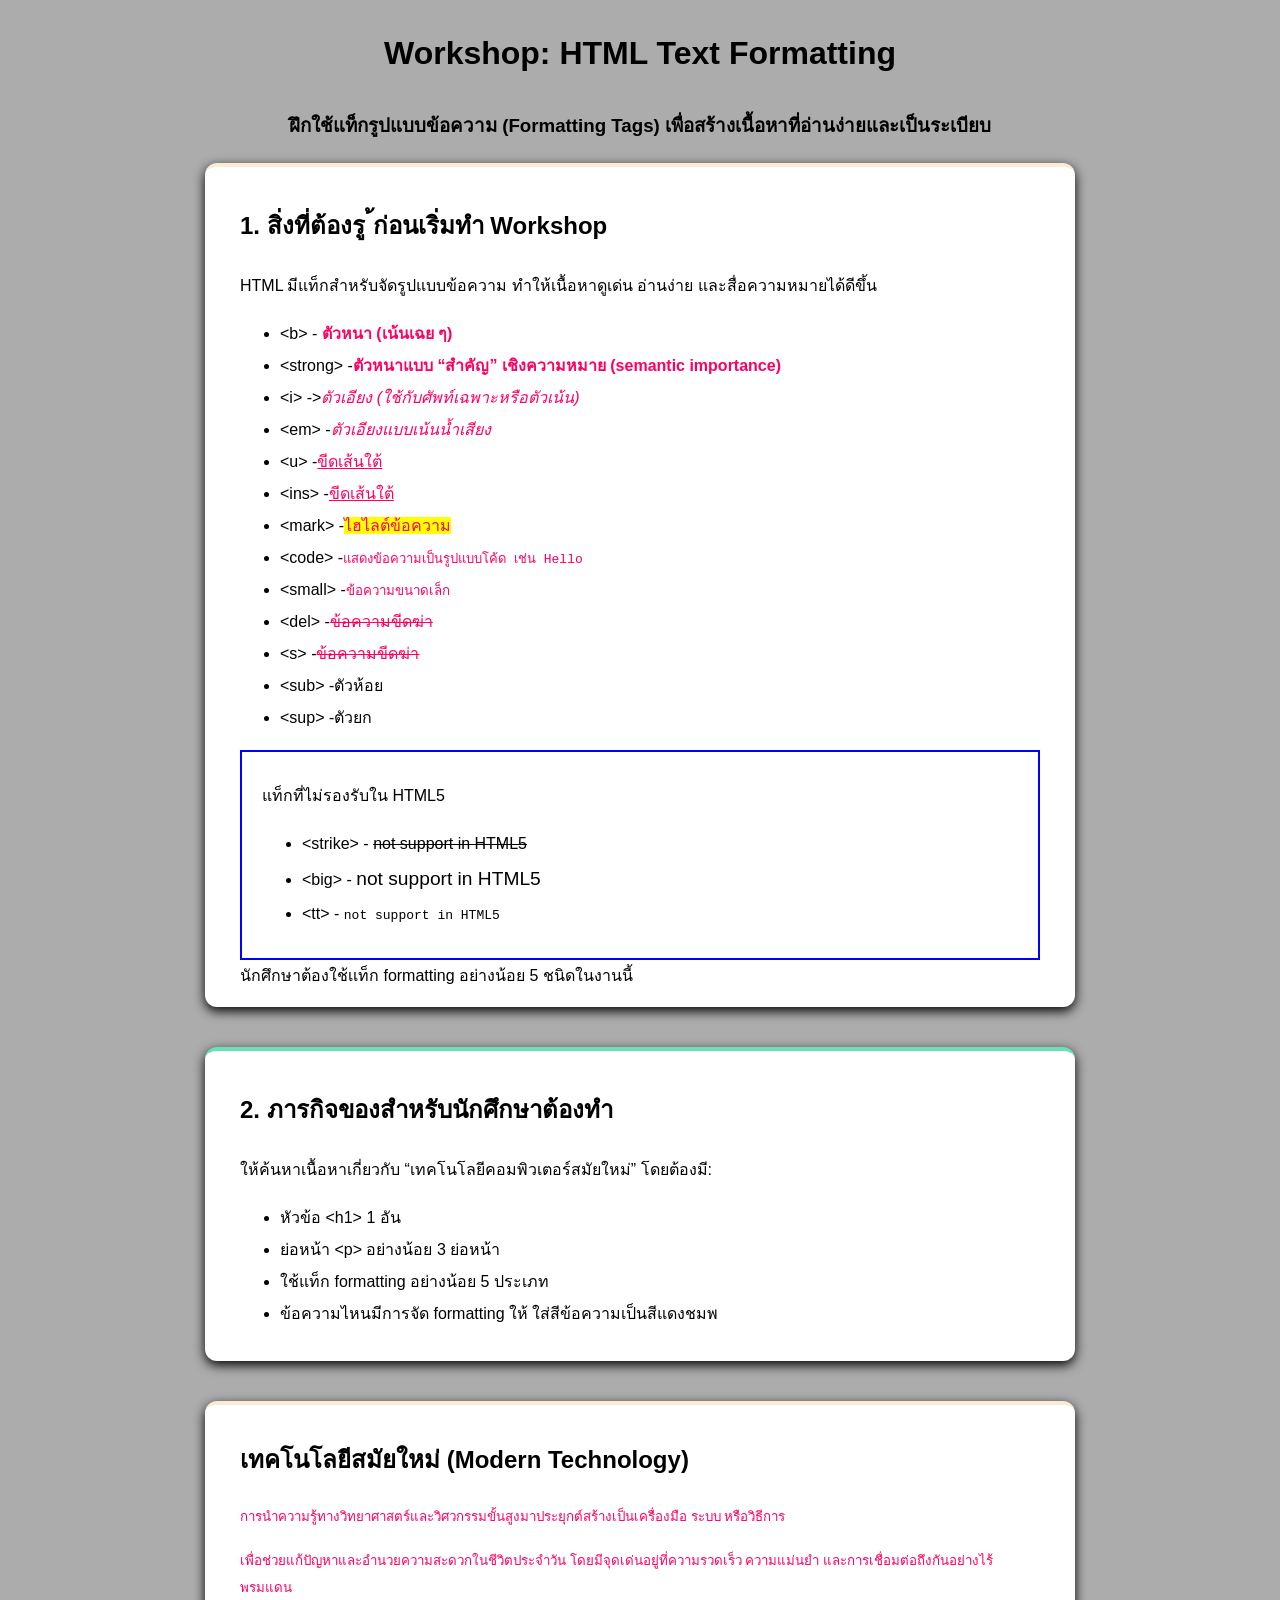
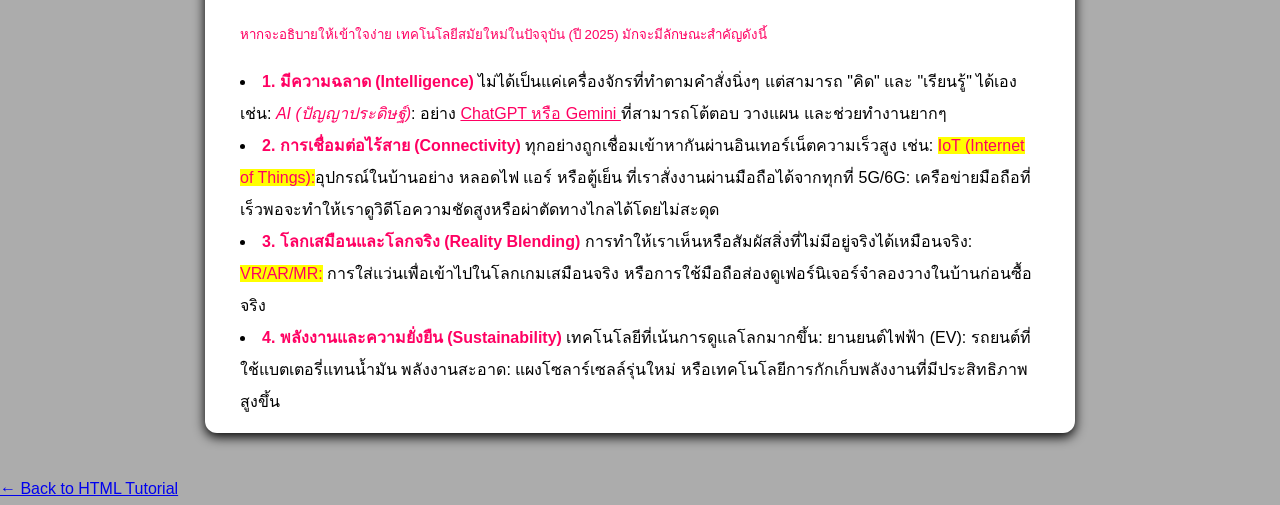
==== HomeWork04_01_formatting.html @ 852c9185 "Add files via upload" ====
<!DOCTYPE html>
<html lang="en">
<head>
    <meta charset="UTF-8">
    <meta name="viewport" content="width=device-width, initial-scale=1.0">
    <title>Formatting</title>
    <style>

        body{
            font-family: 'Segoe UI', Tahoma, Geneva, Verdana, sans-serif;
            margin: 0;
            padding: 0;
            background-color: #acacac;
            line-height: 2.0;
        }


        .container {
            max-width: 1000px;
            margin: auto;
        }
        
        header {}

        h1 {text-align: center;}

        .Gagenang {
            text-align: left;
            color: black;
            font-size: 24px;
        }

        h3 {text-align: center;}

        ul {}

        
        .card {
            background-color: rgb(255, 255, 255);
            padding: 15px 35px;
            border-radius: 12px;
            box-shadow: 0 4px 12px black;
            margin: 0 auto 40px;
            border-top: 4px solid antiquewhite;
            width: 800px;
        }

        .card.module-2 {border-top: 4px solid rgb(107, 223, 184);}
        
        .card.module-3 {border-top: 4px solid antiquewhite;}


        .box {
            border: 2px solid blue;
            padding: 12px 20px;
        }
        .text-color {
            color: rgb(255, 0, 98);
        }

        .note {
            content: 👌;
        }

        .note::before    {}
        
        footer {}


    </style>
</head>
<body>
    <header>
        <h1 class="h1">Workshop: HTML Text Formatting </h1>
        <h3><p>ฝึกใช้แท็กรูปแบบข้อความ (Formatting Tags) เพื่อสร้างเนื้อหาที่อ่านง่ายและเป็นระเบียบ</p></h3>
    </header>

    <main>      
    <!-- Card 1 -->
     <div class="card">
        <h2>1. สิ่งที่ต้องรู ้ก่อนเริ่มทำ Workshop </h2>
        <p>HTML มีแท็กสำหรับจัดรูปแบบข้อความ ทำให้เนื้อหาดูเด่น อ่านง่าย และสื่อความหมายได้ดีขึ้น</p>
            <ul>   
                <li>&lt;b&gt; - <b class="text-color">ตัวหนา (เน้นเฉย ๆ)</b></li>
                <li>&lt;strong&gt; -<strong class="text-color">ตัวหนาแบบ “สำคัญ” เชิงความหมาย (semantic importance)</strong> </li>
                <li>&lt;i&gt; -><i class="text-color">ตัวเอียง (ใช้กับศัพท์เฉพาะหรือตัวเน้น)</i> </li>
                <li>&lt;em&gt; -<em class="text-color">ตัวเอียงแบบเน้นน้ำเสียง</em> </li>
                <li>&lt;u&gt; -<u class="text-color">ขีดเส้นใต้ </u></li>
                <li>&lt;ins&gt; -<ins class="text-color">ขีดเส้นใต้</ins> </li>
                <li>&lt;mark&gt; -<mark class="text-color">ไฮไลต์ข้อความ</mark> </li>
                <li>&lt;code&gt; -<code class="text-color">แสดงข้อความเป็นรูปแบบโค้ด เช่น Hello </code> </li>
                <li>&lt;small&gt; -<small class="text-color">ข้อความขนาดเล็ก</small> </li>
                <li>&lt;del&gt; -<del class="text-color">ข้อความขีดฆ่า</del> </li>
                <li>&lt;s&gt; -<s class="text-color">ข้อความขีดฆ่า</s> </li>
                <li>&lt;sub&gt; -ตัวห้อย  </li>
                <li>&lt;sup&gt; -ตัวยก </li>
            </ul>
            
            <div class="box">
            <p>แท็กที่ไม่รองรับใน HTML5</p>
            <ul>
                <li>&lt;strike&gt; - <strike>not support in HTML5</strike></li>
                <li>&lt;big&gt; - <big>not support in HTML5</big></li>
                <li>&lt;tt&gt; - <tt>not support in HTML5</tt></li>
            </ul>
        </div>

        <div class="note">นักศึกษาต้องใช้เเท็ก formatting อย่างน้อย 5 ชนิดในงานนี้</div>

        </ul>
        </div>

    

<!-- Card 2 -->

 <div class="card module-2"><h2>2. ภารกิจของสำหรับนักศึกษาต้องทำ</h2>
    <p>ให้ค้นหาเนื้อหาเกี่ยวกับ “เทคโนโลยีคอมพิวเตอร์สมัยใหม่” โดยต้องมี:</p>
    <ul>
        <li>หัวข้อ &lt;h1&gt; 1 อัน</li>
        <li>ย่อหน้า &lt;p&gt; อย่างน้อย 3 ย่อหน้า </li>
        <li>ใช้แท็ก formatting อย่างน้อย 5 ประเภท</li>
        <li>ข้อความไหนมีการจัด formatting ให้ ใส่สีข้อความเป็นสีแดงชมพ</li>
    </ul></div>

<!-- Card 3 -->

 <div class="card module-3">
    <h1 class="Gagenang">เทคโนโลยีสมัยใหม่ (Modern Technology)</h1>
    <p><small class="text-color">การนำความรู้ทางวิทยาศาสตร์และวิศวกรรมขั้นสูงมาประยุกต์สร้างเป็นเครื่องมือ ระบบ หรือวิธีการ </p>
        <p>เพื่อช่วยแก้ปัญหาและอำนวยความสะดวกในชีวิตประจำวัน โดยมีจุดเด่นอยู่ที่ความรวดเร็ว ความแม่นยำ และการเชื่อมต่อถึงกันอย่างไร้พรมแดน</p>
        <p>หากจะอธิบายให้เข้าใจง่าย เทคโนโลยีสมัยใหม่ในปัจจุบัน (ปี 2025) มักจะมีลักษณะสำคัญดังนี้</small></p>
    <li><strong class="text-color">1. มีความฉลาด (Intelligence)</strong>
            ไม่ได้เป็นแค่เครื่องจักรที่ทำตามคำสั่งนิ่งๆ แต่สามารถ "คิด" และ "เรียนรู้" ได้เอง เช่น:
            <em class="text-color">AI (ปัญญาประดิษฐ์)</em>: อย่าง <u class="text-color">ChatGPT หรือ Gemini </u>ที่สามารถโต้ตอบ วางแผน และช่วยทำงานยากๆ</li>
    <li><strong class="text-color">2. การเชื่อมต่อไร้สาย (Connectivity)</strong>
            ทุกอย่างถูกเชื่อมเข้าหากันผ่านอินเทอร์เน็ตความเร็วสูง เช่น:
            <mark class="text-color">IoT (Internet of Things):</mark>อุปกรณ์ในบ้านอย่าง หลอดไฟ แอร์ หรือตู้เย็น ที่เราสั่งงานผ่านมือถือได้จากทุกที่
            5G/6G: เครือข่ายมือถือที่เร็วพอจะทำให้เราดูวิดีโอความชัดสูงหรือผ่าตัดทางไกลได้โดยไม่สะดุด</li>
    <li><strong class="text-color">3. โลกเสมือนและโลกจริง (Reality Blending)</strong>
            การทำให้เราเห็นหรือสัมผัสสิ่งที่ไม่มีอยู่จริงได้เหมือนจริง:
            <mark class="text-color">VR/AR/MR:</mark> การใส่แว่นเพื่อเข้าไปในโลกเกมเสมือนจริง หรือการใช้มือถือส่องดูเฟอร์นิเจอร์จำลองวางในบ้านก่อนซื้อจริง</li>
    <li><strong class="text-color">4. พลังงานและความยั่งยืน (Sustainability)</strong>
            เทคโนโลยีที่เน้นการดูแลโลกมากขึ้น:
            ยานยนต์ไฟฟ้า (EV): รถยนต์ที่ใช้แบตเตอรี่แทนน้ำมัน
            พลังงานสะอาด: แผงโซลาร์เซลล์รุ่นใหม่ หรือเทคโนโลยีการกักเก็บพลังงานที่มีประสิทธิภาพสูงขึ้น</li>   
 </div>
 </main>
     <a href="index.html">&larr; Back to HTML Tutorial </a>
        </div>
    </body>
</html>
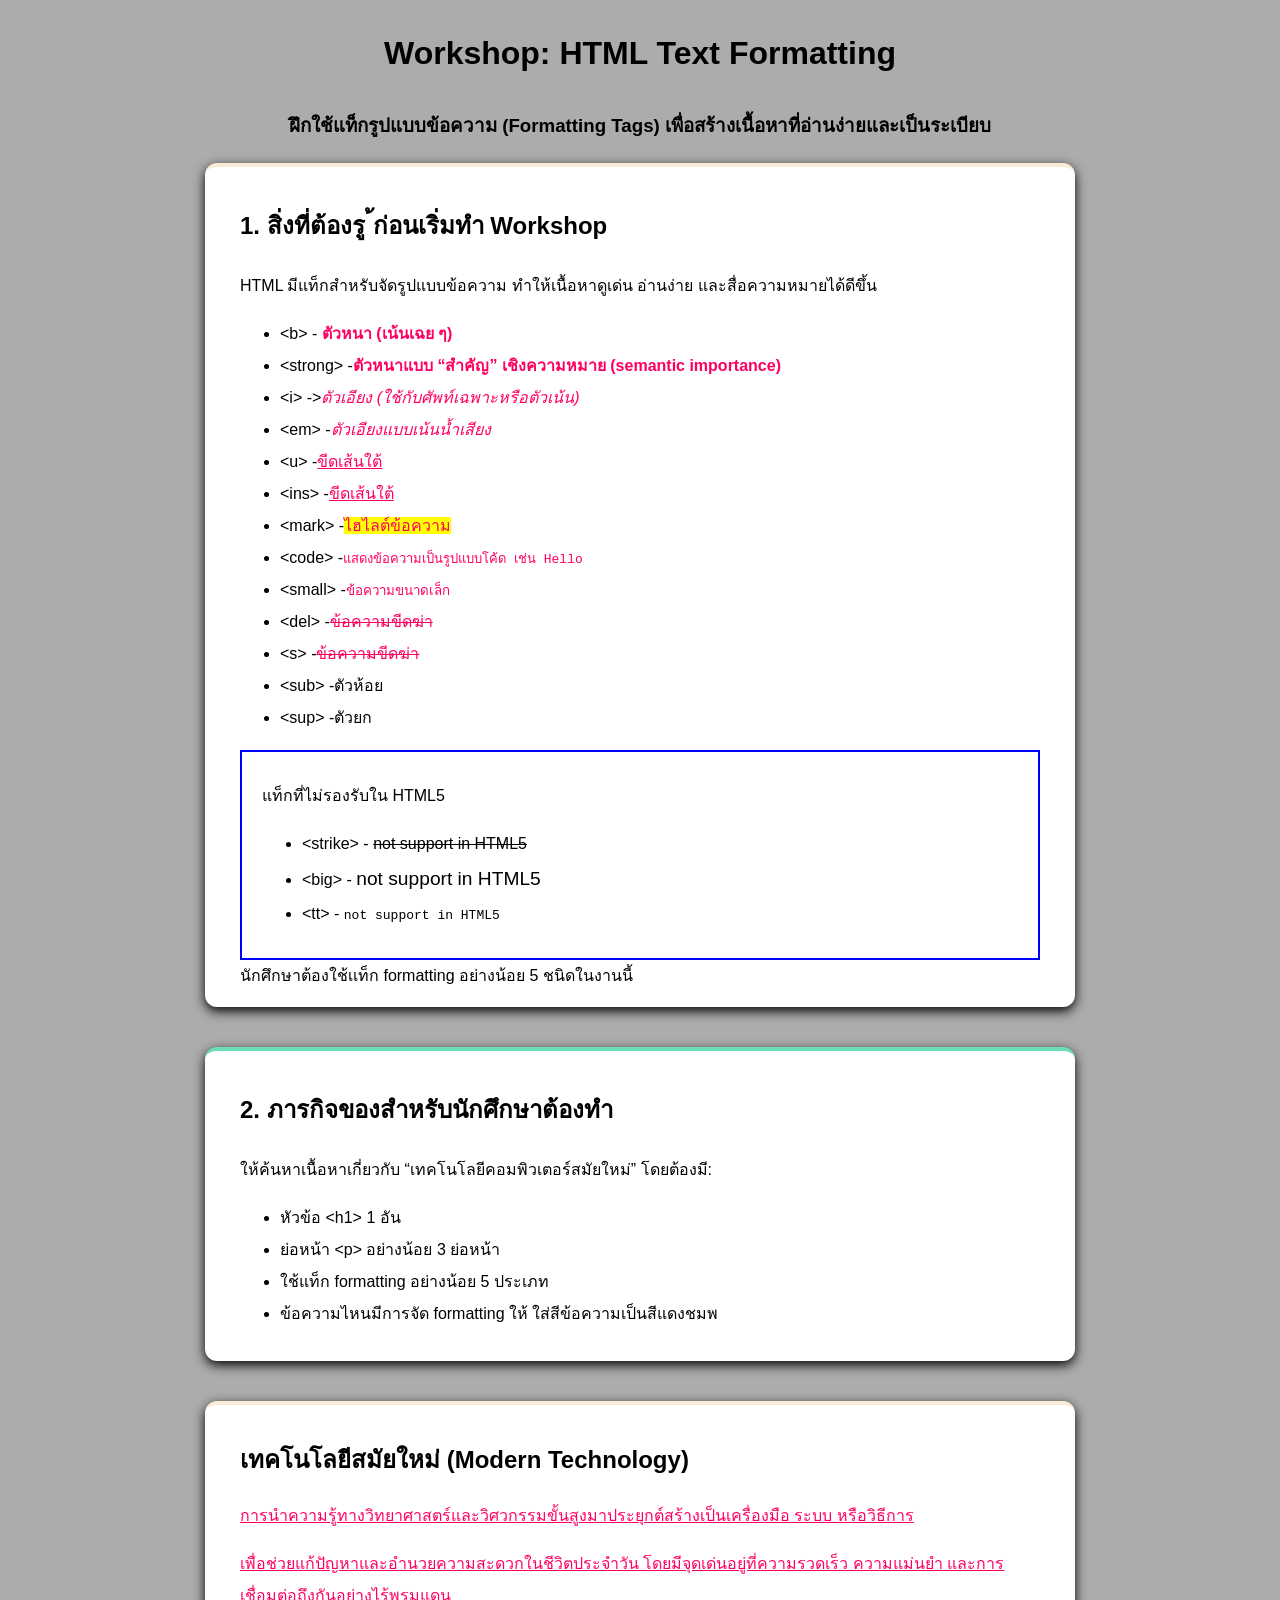
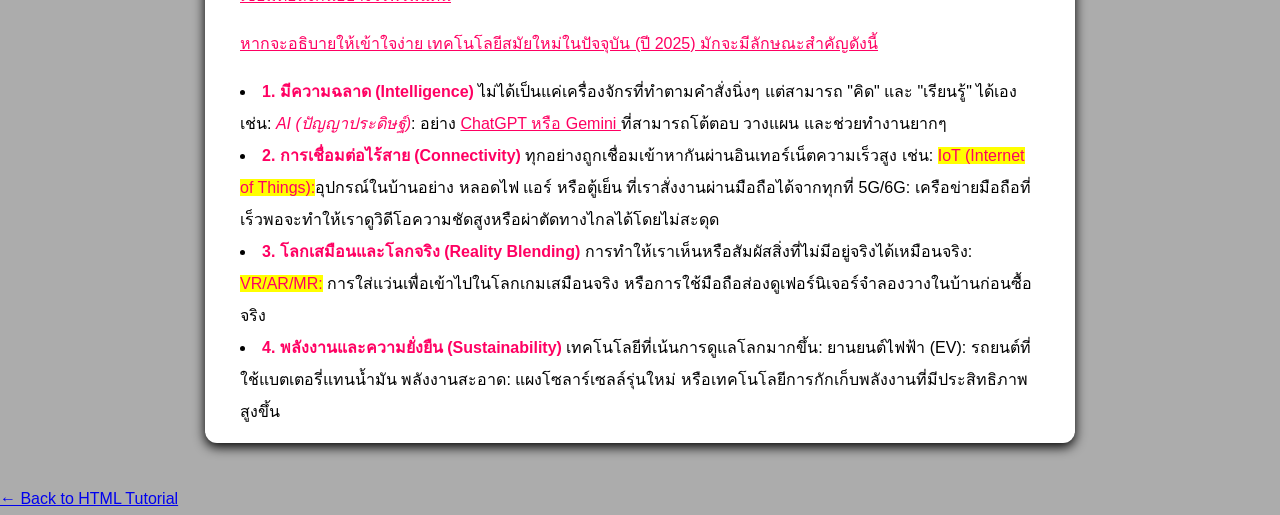
==== commit 44be41a9: "Add files via upload" ====
--- a/HomeWork04_01_formatting.html
+++ b/HomeWork04_01_formatting.html
@@ -127,9 +127,9 @@
 
  <div class="card module-3">
     <h1 class="Gagenang">เทคโนโลยีสมัยใหม่ (Modern Technology)</h1>
-    <p><small class="text-color">การนำความรู้ทางวิทยาศาสตร์และวิศวกรรมขั้นสูงมาประยุกต์สร้างเป็นเครื่องมือ ระบบ หรือวิธีการ </p>
+    <p><u class="text-color">การนำความรู้ทางวิทยาศาสตร์และวิศวกรรมขั้นสูงมาประยุกต์สร้างเป็นเครื่องมือ ระบบ หรือวิธีการ </p>
         <p>เพื่อช่วยแก้ปัญหาและอำนวยความสะดวกในชีวิตประจำวัน โดยมีจุดเด่นอยู่ที่ความรวดเร็ว ความแม่นยำ และการเชื่อมต่อถึงกันอย่างไร้พรมแดน</p>
-        <p>หากจะอธิบายให้เข้าใจง่าย เทคโนโลยีสมัยใหม่ในปัจจุบัน (ปี 2025) มักจะมีลักษณะสำคัญดังนี้</small></p>
+        <p>หากจะอธิบายให้เข้าใจง่าย เทคโนโลยีสมัยใหม่ในปัจจุบัน (ปี 2025) มักจะมีลักษณะสำคัญดังนี้</u></p>
     <li><strong class="text-color">1. มีความฉลาด (Intelligence)</strong>
             ไม่ได้เป็นแค่เครื่องจักรที่ทำตามคำสั่งนิ่งๆ แต่สามารถ "คิด" และ "เรียนรู้" ได้เอง เช่น:
             <em class="text-color">AI (ปัญญาประดิษฐ์)</em>: อย่าง <u class="text-color">ChatGPT หรือ Gemini </u>ที่สามารถโต้ตอบ วางแผน และช่วยทำงานยากๆ</li>
